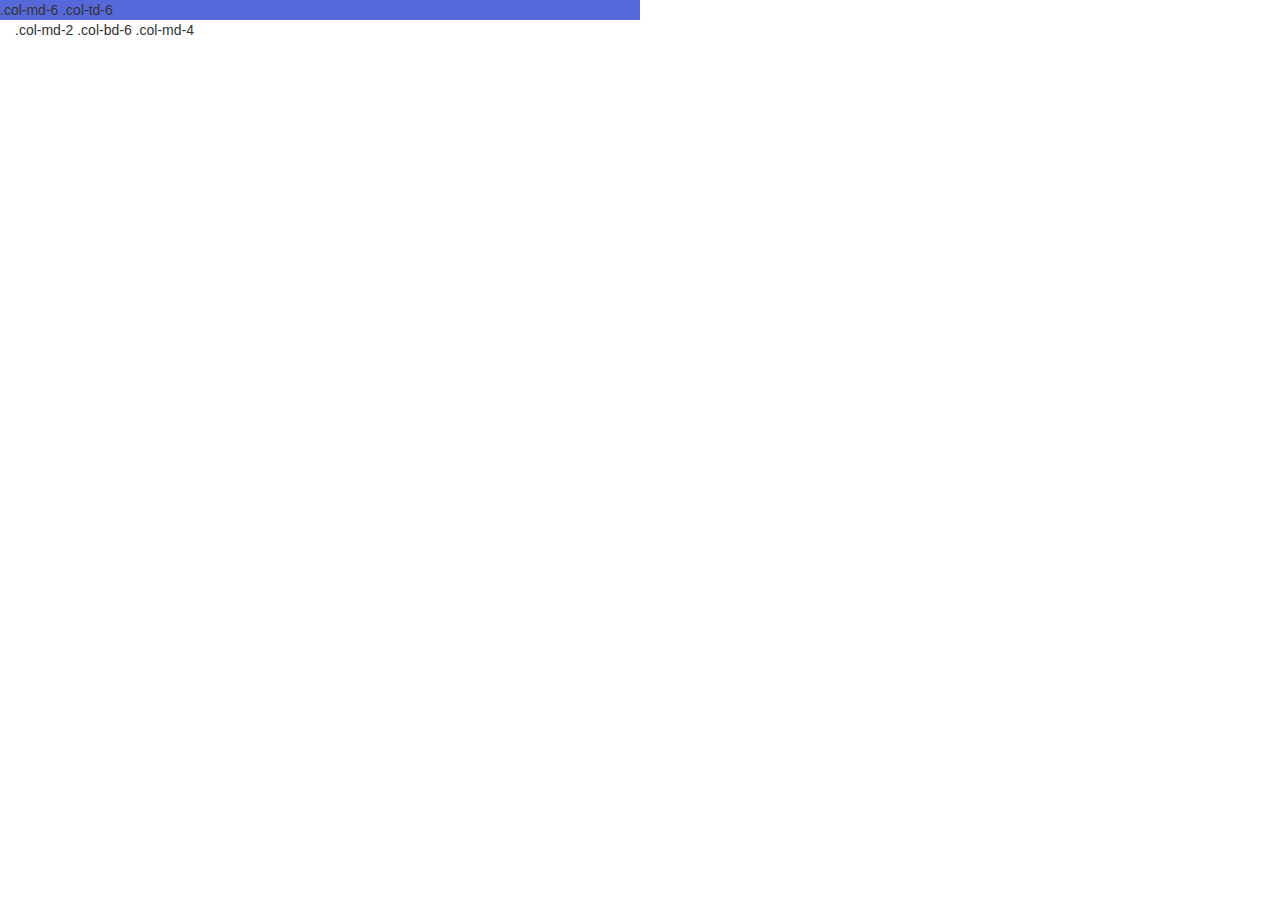
==== grid.html @ e345d8d9 "css and html5 projects, creation date today" ====
<!DOCTYPE html>
<html>
<head>
<link rel="stylesheet" href="https://maxcdn.bootstrapcdn.com/bootstrap/3.3.4/css/bootstrap.min.css">
  <script src="http://code.jquery.com/jquery-2.1.4.min.js"></script>
  <script src="https://maxcdn.bootstrapcdn.com/bootstrap/3.3.4/js/bootstrap.min.js"></script>
  <link rel="stylesheet" type="text/css" href="grid.css">
  <title></title>
</head>
<body>

<div class="row">
  <div class="col-md-6 col-td-6">.col-md-6 .col-td-6</div>
</div>
<div class="row_bottom">
  <div class="col-md-2 col-bd-6 col-md-4">.col-md-2 .col-bd-6 .col-md-4 </div>
</div>

</body>
</html>
---- grid.css ----
.col-md-6 {
  background: #5569db;
}
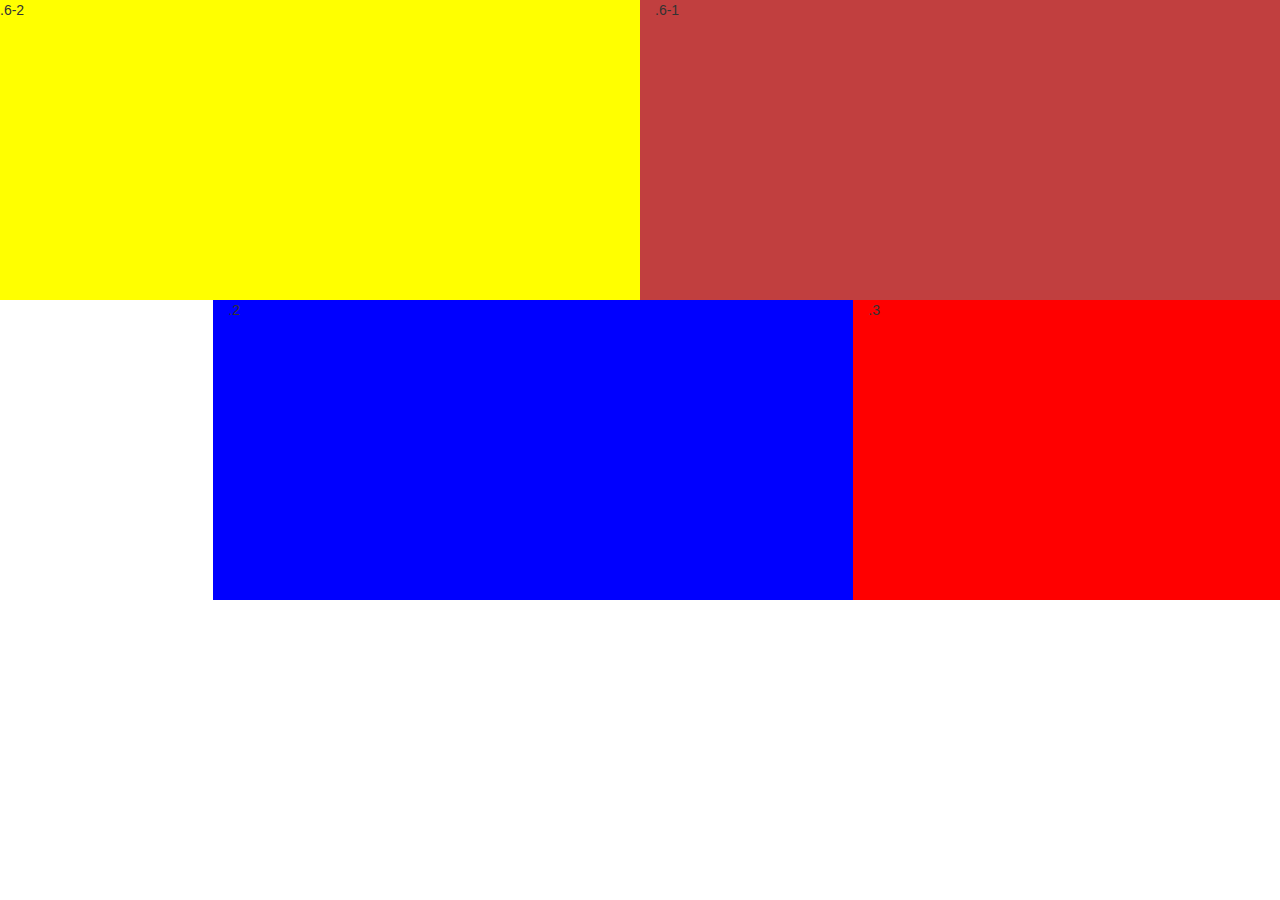
==== commit cd51eae8: "changed both grid files to a finalized grid for excersise" ====
--- a/grid.html
+++ b/grid.html
@@ -10,10 +10,13 @@
 <body>
 
 <div class="row">
-  <div class="col-md-6 col-td-6">.col-md-6 .col-td-6</div>
+  <div class="col-md-6 yellow">.6-2</div>
+  <div class="col-md-6 darkred"> .6-1</div>
 </div>
 <div class="row_bottom">
-  <div class="col-md-2 col-bd-6 col-md-4">.col-md-2 .col-bd-6 .col-md-4 </div>
+   <div class="col-md-2 white"> </div>
+  <div class="col-md-6 blue">  .2 </div>
+  <div class="col-md-4 red"> .3</div>
 </div>
 
 </body>
--- a/grid.css
+++ b/grid.css
@@ -1,3 +1,23 @@
-.col-md-6 {
-  background: #5569db;
+.yellow {
+  background-color: #ffff00;
+  height: 300px;
+}
+
+.darkred {
+  background-color: #c13f3f;
+  height: 300px;
+}
+
+.white {
+  background-color: #ffffff;
+}
+
+.blue {
+  background-color: #0000ff;
+  height: 300px;
+}
+
+.red {
+  background-color: #ff0000;
+  height: 300px;
 }